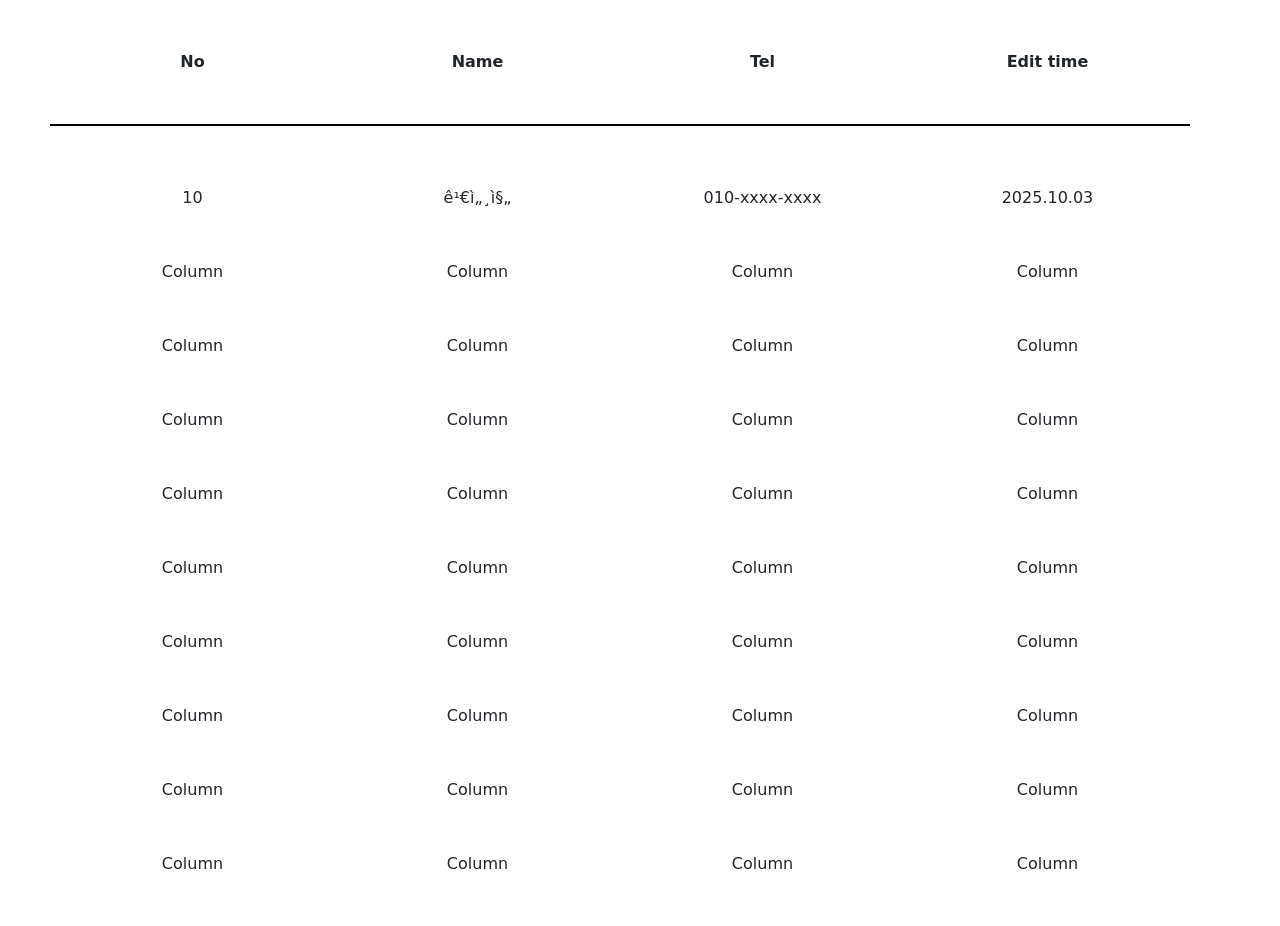
==== index.html @ 3c3db3cc "Add files via upload" ====
<!DOCTYPE html>

<html>

<head>
    <meta name="viewport" content="width=device-width,initial-scale=1.0">
    <link href="https://cdn.jsdelivr.net/npm/bootstrap@5.3.8/dist/css/bootstrap.min.css" rel="stylesheet"
        integrity="sha384-sRIl4kxILFvY47J16cr9ZwB07vP4J8+LH7qKQnuqkuIAvNWLzeN8tE5YBujZqJLB" crossorigin="anonymous">
    <style>
        .list-text {
            font-weight: bold;
        }

        @media only screen and (min-width: 601px) {
            div.example {
                font-size: 80px;
            }
        }

        @media only screen and (min-width: 601px) {
            div.example {
                font-size: 80px;
            }
        }
    </style>
    <title>Contacts</title>
</head>
</head>

<body>
    <div class="container text-center list-text" style="margin:50px;">
        <div class="row">
            <div class="col">
                No
            </div>
            <div class="col">
                Name
            </div>
            <div class="col">
                Tel
            </div>
            <div class="col">
                Edit time
            </div>


        </div>
    </div>
    </div>

    <div class="container text-center" style="margin:50px;border-top: 2px solid rgb(0, 0, 0);padding-top: 10px;">
        <div class="row">

        </div>
    </div>
    <div class="container text-center" name="tel1" style="margin:50px;">
        <div class="row">
            <div class="col" name="No10">
                10
            </div>
            <div class="col" name="name10">
                김세진
            </div>
            <div class="col" name="tel10">
                010-xxxx-xxxx
            </div>
            <div class="col" name="et10">
                2025.10.03
            </div>
        </div>
    </div>

    <div class="container text-center" name="tel2" style="margin:50px;">
        <div class="row">
            <div class="col">
                Column
            </div>
            <div class="col">
                Column
            </div>
            <div class="col">
                Column
            </div>
            <div class="col">
                Column
            </div>
        </div>
    </div>

    <div class="container text-center" name="tel3" style="margin:50px;">
        <div class="row">
            <div class="col">
                Column
            </div>
            <div class="col">
                Column
            </div>
            <div class="col">
                Column
            </div>
            <div class="col">
                Column
            </div>
        </div>
    </div>


    <div class="container text-center" name="tel4" style="margin:50px;">
        <div class="row">
            <div class="col">
                Column
            </div>
            <div class="col">
                Column
            </div>
            <div class="col">
                Column
            </div>
            <div class="col">
                Column
            </div>
        </div>
    </div>
    <div class="container text-center" name="tel5" style="margin:50px;">
        <div class="row">
            <div class="col">
                Column
            </div>
            <div class="col">
                Column
            </div>
            <div class="col">
                Column
            </div>
            <div class="col">
                Column
            </div>
        </div>
    </div>
    <div class="container text-center" name="tel6" style="margin:50px;">
        <div class="row">
            <div class="col">
                Column
            </div>
            <div class="col">
                Column
            </div>
            <div class="col">
                Column
            </div>
            <div class="col">
                Column
            </div>
        </div>
    </div>
    <div class="container text-center" name="tel7" style="margin:50px;">
        <div class="row">
            <div class="col">
                Column
            </div>
            <div class="col">
                Column
            </div>
            <div class="col">
                Column
            </div>
            <div class="col">
                Column
            </div>
        </div>
    </div>

    <div class="container text-center" name="tel8" style="margin:50px;">
        <div class="row">
            <div class="col">
                Column
            </div>
            <div class="col">
                Column
            </div>
            <div class="col">
                Column
            </div>
            <div class="col">
                Column
            </div>
        </div>
    </div>
    <div class="container text-center" name="tel9" style="margin:50px;">
        <div class="row">
            <div class="col">
                Column
            </div>
            <div class="col">
                Column
            </div>
            <div class="col">
                Column
            </div>
            <div class="col">
                Column
            </div>
        </div>
    </div>

    <div class="container text-center" name="tel10" style="margin:50px;">
        <div class="row">
            <div class="col">
                Column
            </div>
            <div class="col">
                Column
            </div>
            <div class="col">
                Column
            </div>
            <div class="col">
                Column
            </div>
        </div>
    </div>
    <script src="https://cdn.jsdelivr.net/npm/@popperjs/core@2.11.8/dist/umd/popper.min.js"
        integrity="sha384-I7E8VVD/ismYTF4hNIPjVp/Zjvgyol6VFvRkX/vR+Vc4jQkC+hVqc2pM8ODewa9r"
        crossorigin="anonymous"></script>
</body>

</html>
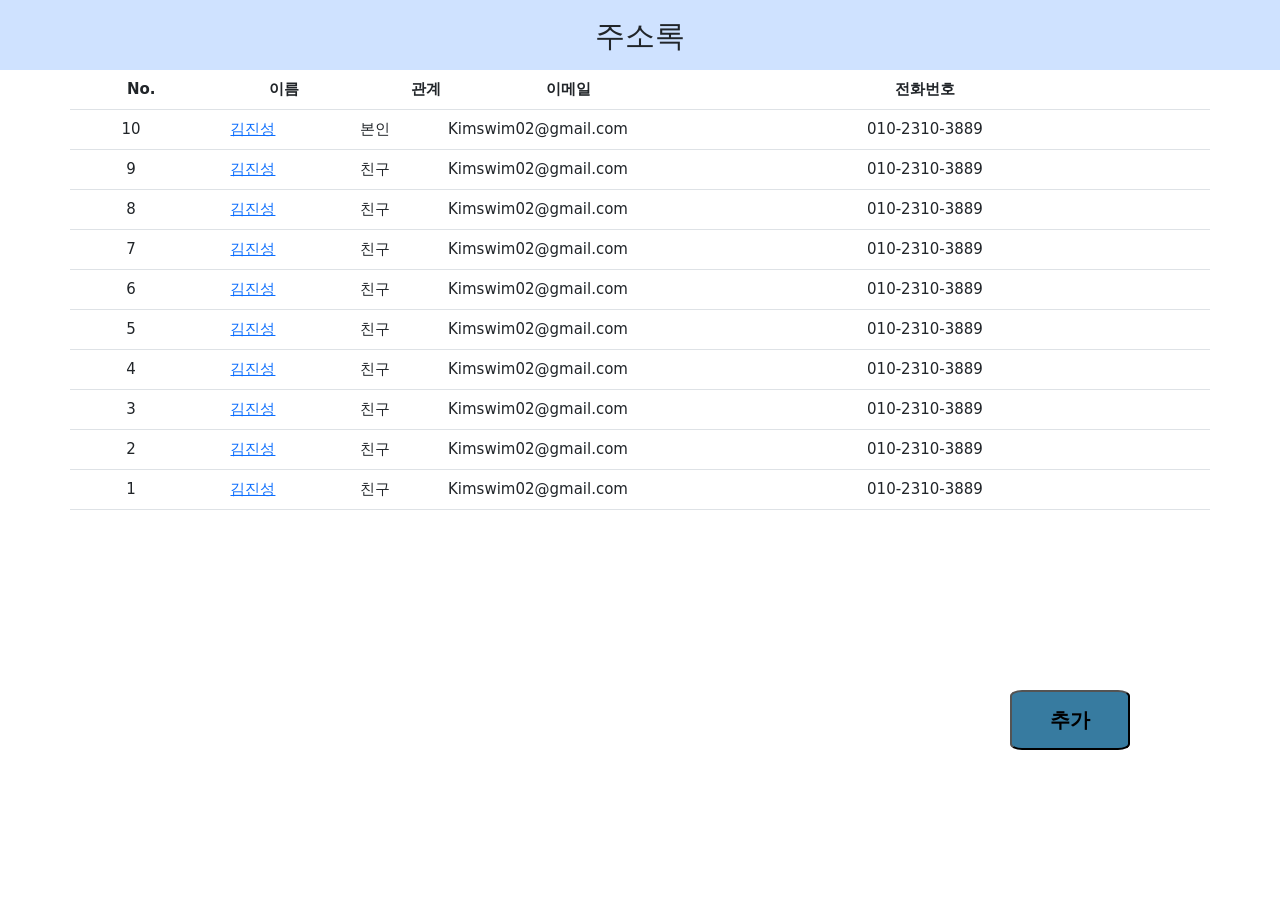
==== commit e7a03fbc: "Add files via upload" ====
--- a/index.html
+++ b/index.html
@@ -1,227 +1,152 @@
 <!DOCTYPE html>
 
-<html>
+<html lang="en">
 
 <head>
-    <meta name="viewport" content="width=device-width,initial-scale=1.0">
+    <title>assignment2-2 주소록</title>
+    <meta charset="utf-8">
+    <meta name="viewport" content="width=device-width, initial-scale=1">
+
+    <!-- cdn 링크 -->
     <link href="https://cdn.jsdelivr.net/npm/bootstrap@5.3.8/dist/css/bootstrap.min.css" rel="stylesheet"
         integrity="sha384-sRIl4kxILFvY47J16cr9ZwB07vP4J8+LH7qKQnuqkuIAvNWLzeN8tE5YBujZqJLB" crossorigin="anonymous">
+
+
     <style>
-        .list-text {
+        .header {
+            height: 70px;
+            font-size: 30px;
+            text-align: center;
+        }
+
+        .colweight {
             font-weight: bold;
         }
 
-        @media only screen and (min-width: 601px) {
-            div.example {
-                font-size: 80px;
-            }
+        .colsize {
+            font-size: 15px;
+            display: flex;
+            justify-content: center;
+            align-items: center;
         }
 
-        @media only screen and (min-width: 601px) {
-            div.example {
-                font-size: 80px;
-            }
+        .textcenter {
+            display: flex;
+            justify-content: center;
+            align-items: center;
+        }
+
+        .rowheight {
+            height: 40px;
+        }
+
+        button {
+            position: fixed;
+            bottom: 150px;
+            right: 150px;
+            border-radius: 10%;
+            width: 120px;
+            height: 60px;
+            text-align: center;
+            line-height: 55px;
+            background-color: rgb(55, 123, 160);
+            font-weight: bold;
+            font-size: 20px;
         }
     </style>
-    <title>Contacts</title>
-</head>
+    <link rel="stylesheet" href="my.css">
 </head>
 
 <body>
-    <div class="container text-center list-text" style="margin:50px;">
-        <div class="row">
-            <div class="col">
-                No
+
+    <div class="container-fluid bg-primary-subtle header textcenter">
+        주소록
+    </div>
+    <div class="content">
+        <div class="container text-center">
+            <div class="row border-bottom rowheight">
+                <div class="col colweight colsize">No.</div>
+                <div class="col colweight colsize">이름</div>
+                <div class="col colweight colsize">관계</div>
+                <div class="col colweight colsize">이메일</div>
+                <div class="col-6 colweight colsize">전화번호</div>
             </div>
-            <div class="col">
-                Name
+            <div class="row border-bottom rowheight">
+                <div class="col colsize">10</div>
+                <div class="col colsize"><a href="view.html">김진성</a></div>
+                <div class="col colsize">본인</div>
+                <div class="col colsize">Kimswim02@gmail.com</div>
+                <div class="col-6 colsize">010-2310-3889</div>
             </div>
-            <div class="col">
-                Tel
+            <div class="row border-bottom rowheight">
+                <div class="col colsize">9</div>
+                <div class="col colsize"><a href="view.html">김진성</a></div>
+                <div class="col colsize">친구</div>
+                <div class="col colsize">Kimswim02@gmail.com</div>
+                <div class="col-6 colsize">010-2310-3889</div>
             </div>
-            <div class="col">
-                Edit time
+            <div class="row border-bottom rowheight">
+                <div class="col colsize">8</div>
+                <div class="col colsize"><a href="view.html">김진성</a></div>
+                <div class="col colsize">친구</div>
+                <div class="col colsize">Kimswim02@gmail.com</div>
+                <div class="col-6 colsize">010-2310-3889</div>
             </div>
-
-
-        </div>
-    </div>
-    </div>
-
-    <div class="container text-center" style="margin:50px;border-top: 2px solid rgb(0, 0, 0);padding-top: 10px;">
-        <div class="row">
-
-        </div>
-    </div>
-    <div class="container text-center" name="tel1" style="margin:50px;">
-        <div class="row">
-            <div class="col" name="No10">
-                10
+            <div class="row border-bottom rowheight">
+                <div class="col colsize">7</div>
+                <div class="col colsize"><a href="view.html">김진성</a></div>
+                <div class="col colsize">친구</div>
+                <div class="col colsize">Kimswim02@gmail.com</div>
+                <div class="col-6 colsize">010-2310-3889</div>
             </div>
-            <div class="col" name="name10">
-                김세진
+            <div class="row border-bottom rowheight">
+                <div class="col colsize">6</div>
+                <div class="col colsize"><a href="view.html">김진성</a></div>
+                <div class="col colsize">친구</div>
+                <div class="col colsize">Kimswim02@gmail.com</div>
+                <div class="col-6 colsize">010-2310-3889</div>
             </div>
-            <div class="col" name="tel10">
-                010-xxxx-xxxx
+            <div class="row border-bottom rowheight">
+                <div class="col colsize">5</div>
+                <div class="col colsize"><a href="view.html">김진성</a></div>
+                <div class="col colsize">친구</div>
+                <div class="col colsize">Kimswim02@gmail.com</div>
+                <div class="col-6 colsize">010-2310-3889</div>
             </div>
-            <div class="col" name="et10">
-                2025.10.03
+            <div class="row border-bottom rowheight">
+                <div class="col colsize">4</div>
+                <div class="col colsize"><a href="view.html">김진성</a></div>
+                <div class="col colsize">친구</div>
+                <div class="col colsize">Kimswim02@gmail.com</div>
+                <div class="col-6 colsize">010-2310-3889</div>
+            </div>
+            <div class="row border-bottom rowheight">
+                <div class="col colsize">3</div>
+                <div class="col colsize"><a href="view.html">김진성</a></div>
+                <div class="col colsize">친구</div>
+                <div class="col colsize">Kimswim02@gmail.com</div>
+                <div class="col-6 colsize">010-2310-3889</div>
+            </div>
+            <div class="row border-bottom rowheight">
+                <div class="col colsize">2</div>
+                <div class="col colsize"><a href="view.html">김진성</a></div>
+                <div class="col colsize">친구</div>
+                <div class="col colsize">Kimswim02@gmail.com</div>
+                <div class="col-6 colsize">010-2310-3889</div>
+            </div>
+            <div class="row border-bottom rowheight">
+                <div class="col colsize">1</div>
+                <div class="col colsize"><a href="view.html">김진성</a></div>
+                <div class="col colsize">친구</div>
+                <div class="col colsize">Kimswim02@gmail.com</div>
+                <div class="col-6 colsize">010-2310-3889</div>
             </div>
         </div>
     </div>
+    <button onclick="location.href='add.html'">
+        추가
+    </button>
 
-    <div class="container text-center" name="tel2" style="margin:50px;">
-        <div class="row">
-            <div class="col">
-                Column
-            </div>
-            <div class="col">
-                Column
-            </div>
-            <div class="col">
-                Column
-            </div>
-            <div class="col">
-                Column
-            </div>
-        </div>
-    </div>
-
-    <div class="container text-center" name="tel3" style="margin:50px;">
-        <div class="row">
-            <div class="col">
-                Column
-            </div>
-            <div class="col">
-                Column
-            </div>
-            <div class="col">
-                Column
-            </div>
-            <div class="col">
-                Column
-            </div>
-        </div>
-    </div>
-
-
-    <div class="container text-center" name="tel4" style="margin:50px;">
-        <div class="row">
-            <div class="col">
-                Column
-            </div>
-            <div class="col">
-                Column
-            </div>
-            <div class="col">
-                Column
-            </div>
-            <div class="col">
-                Column
-            </div>
-        </div>
-    </div>
-    <div class="container text-center" name="tel5" style="margin:50px;">
-        <div class="row">
-            <div class="col">
-                Column
-            </div>
-            <div class="col">
-                Column
-            </div>
-            <div class="col">
-                Column
-            </div>
-            <div class="col">
-                Column
-            </div>
-        </div>
-    </div>
-    <div class="container text-center" name="tel6" style="margin:50px;">
-        <div class="row">
-            <div class="col">
-                Column
-            </div>
-            <div class="col">
-                Column
-            </div>
-            <div class="col">
-                Column
-            </div>
-            <div class="col">
-                Column
-            </div>
-        </div>
-    </div>
-    <div class="container text-center" name="tel7" style="margin:50px;">
-        <div class="row">
-            <div class="col">
-                Column
-            </div>
-            <div class="col">
-                Column
-            </div>
-            <div class="col">
-                Column
-            </div>
-            <div class="col">
-                Column
-            </div>
-        </div>
-    </div>
-
-    <div class="container text-center" name="tel8" style="margin:50px;">
-        <div class="row">
-            <div class="col">
-                Column
-            </div>
-            <div class="col">
-                Column
-            </div>
-            <div class="col">
-                Column
-            </div>
-            <div class="col">
-                Column
-            </div>
-        </div>
-    </div>
-    <div class="container text-center" name="tel9" style="margin:50px;">
-        <div class="row">
-            <div class="col">
-                Column
-            </div>
-            <div class="col">
-                Column
-            </div>
-            <div class="col">
-                Column
-            </div>
-            <div class="col">
-                Column
-            </div>
-        </div>
-    </div>
-
-    <div class="container text-center" name="tel10" style="margin:50px;">
-        <div class="row">
-            <div class="col">
-                Column
-            </div>
-            <div class="col">
-                Column
-            </div>
-            <div class="col">
-                Column
-            </div>
-            <div class="col">
-                Column
-            </div>
-        </div>
-    </div>
-    <script src="https://cdn.jsdelivr.net/npm/@popperjs/core@2.11.8/dist/umd/popper.min.js"
-        integrity="sha384-I7E8VVD/ismYTF4hNIPjVp/Zjvgyol6VFvRkX/vR+Vc4jQkC+hVqc2pM8ODewa9r"
-        crossorigin="anonymous"></script>
 </body>
 
 </html>
--- a/my.css
+++ b/my.css
@@ -0,0 +1,30 @@
+@media screen and (max-width: 1024px) {
+    .colsize {
+        font-size: 10px;
+    }
+
+    .rowheight {
+        height: 30px;
+    }
+
+
+}
+
+@media screen and (max-width: 767px) {
+    .colsize {
+        font-size: 7px;
+    }
+
+    .rowheight {
+        height: 20px;
+    }
+
+    button {
+        width: 80px;
+        height: 30px;
+        display: flex;
+        justify-content: center;
+        align-items: center;
+        line-height: normal;
+    }
+}
